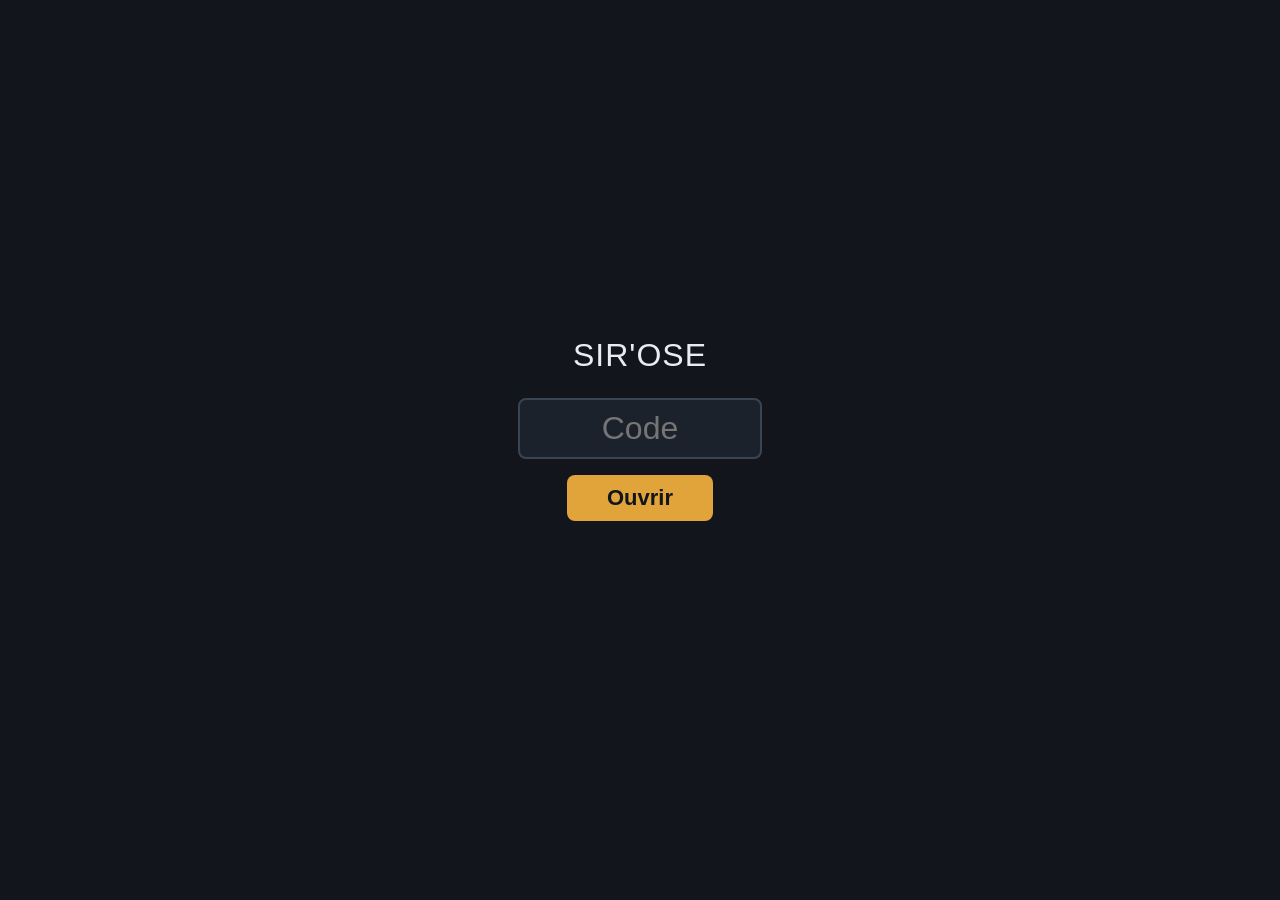
==== tablette/index.html @ 86ee9a27 "feat(tablette): page ES5 avec écran PIN et déchiffrement WebCrypto Co-Authored-By: Claude Opus 5.5 <" ====
<!DOCTYPE html>
<html lang="fr">
<head>
<meta charset="utf-8">
<meta name="viewport" content="width=device-width, initial-scale=1">
<meta name="robots" content="noindex, nofollow">
<meta name="mobile-web-app-capable" content="yes">
<title>Sir'Ose — Pilotage</title>
<style>
  html, body { margin: 0; padding: 0; background: #12161c; color: #e9edf2; font-family: "Roboto", "Droid Sans", sans-serif; font-size: 18px; }
  [hidden] { display: none !important; }
  #ecran-pin { display: -webkit-box; display: -webkit-flex; display: flex; -webkit-flex-direction: column; flex-direction: column; -webkit-align-items: center; align-items: center; -webkit-justify-content: center; justify-content: center; height: 100vh; }
  #ecran-pin h1 { font-size: 32px; font-weight: 500; margin: 0 0 24px; letter-spacing: 1px; }
  #champ-pin { font-size: 32px; width: 220px; text-align: center; padding: 10px; border: 2px solid #3a4452; border-radius: 8px; background: #1c222b; color: #fff; }
  #bouton-pin { margin-top: 16px; font-size: 22px; padding: 10px 40px; border: 0; border-radius: 8px; background: #e0a43a; color: #12161c; font-weight: 700; }
  #message-pin { margin-top: 16px; min-height: 26px; color: #ff7a6b; font-size: 20px; }
</style>
</head>
<body>
<div id="ecran-pin" hidden>
  <h1>SIR'OSE</h1>
  <input id="champ-pin" type="password" inputmode="numeric" autocomplete="off" placeholder="Code">
  <button id="bouton-pin" type="button">Ouvrir</button>
  <div id="message-pin"></div>
</div>
<div id="tableau" hidden>
  <div id="horodatage"></div>
</div>
<script src="app.js"></script>
</body>
</html>
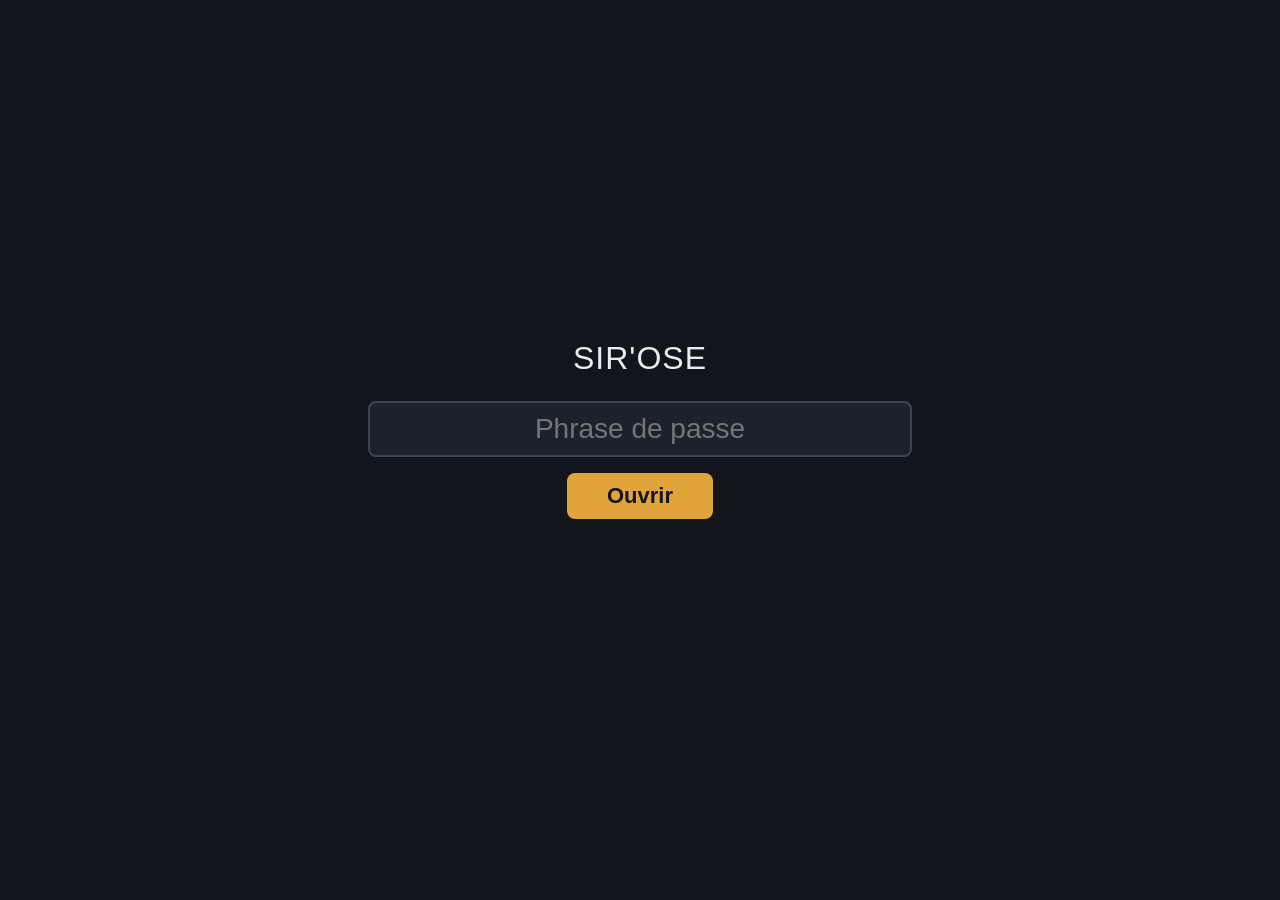
==== commit 7626c588: "fix(tablette): corrections de la relecture - Argent : Payzen = paiements carte, Qonto hors reverseme" ====
--- a/tablette/index.html
+++ b/tablette/index.html
@@ -11,20 +11,50 @@
   [hidden] { display: none !important; }
   #ecran-pin { display: -webkit-box; display: -webkit-flex; display: flex; -webkit-flex-direction: column; flex-direction: column; -webkit-align-items: center; align-items: center; -webkit-justify-content: center; justify-content: center; height: 100vh; }
   #ecran-pin h1 { font-size: 32px; font-weight: 500; margin: 0 0 24px; letter-spacing: 1px; }
-  #champ-pin { font-size: 32px; width: 220px; text-align: center; padding: 10px; border: 2px solid #3a4452; border-radius: 8px; background: #1c222b; color: #fff; }
+  #champ-pin { font-size: 28px; width: 520px; text-align: center; padding: 10px; border: 2px solid #3a4452; border-radius: 8px; background: #1c222b; color: #fff; }
   #bouton-pin { margin-top: 16px; font-size: 22px; padding: 10px 40px; border: 0; border-radius: 8px; background: #e0a43a; color: #12161c; font-weight: 700; }
   #message-pin { margin-top: 16px; min-height: 26px; color: #ff7a6b; font-size: 20px; }
+  #tableau { padding: 14px 18px; box-sizing: border-box; height: 100vh; display: -webkit-box; display: -webkit-flex; display: flex; -webkit-flex-direction: column; flex-direction: column; }
+  .entete { display: -webkit-box; display: -webkit-flex; display: flex; -webkit-justify-content: space-between; justify-content: space-between; -webkit-align-items: baseline; align-items: baseline; margin-bottom: 8px; }
+  .marque { font-size: 26px; font-weight: 700; letter-spacing: 2px; color: #e0a43a; }
+  #date-du-jour { font-size: 22px; margin-left: 14px; }
+  #horodatage { font-size: 18px; color: #9aa6b4; }
+  #bandeau { background: #7a2e22; color: #fff; padding: 6px 12px; border-radius: 6px; margin-bottom: 8px; font-size: 20px; }
+  .ligne { display: -webkit-box; display: -webkit-flex; display: flex; -webkit-flex: 1; flex: 1; min-height: 0; }
+  .bloc { background: #1c222b; border-radius: 10px; padding: 10px 14px; margin: 5px; overflow: hidden; -webkit-flex: 1; flex: 1; }
+  #bloc-priorites { -webkit-flex: none; flex: none; background: #22303f; }
+  .bloc h2 { margin: 0 0 6px; font-size: 18px; font-weight: 700; letter-spacing: 1px; color: #9aa6b4; text-transform: uppercase; }
+  .bloc ul { list-style: none; margin: 0; padding: 0; }
+  .bloc li { padding: 4px 0 4px 10px; border-left: 4px solid #3a4452; margin-bottom: 4px; line-height: 1.25; }
+  #bloc-priorites li { font-size: 21px; }
+  .ligne .bloc li { white-space: nowrap; overflow: hidden; text-overflow: ellipsis; padding-top: 2px; padding-bottom: 2px; margin-bottom: 3px; }
+  .u-haute { border-left-color: #ff6b57 !important; }
+  .u-moyenne { border-left-color: #e0a43a !important; }
+  .u-basse { border-left-color: #4f8a6e !important; }
+  .src { display: inline-block; min-width: 20px; text-align: center; font-size: 14px; font-weight: 700; border-radius: 4px; padding: 0 4px; margin-right: 8px; background: #3a4452; color: #e9edf2; }
+  .lien { color: #8fc1ff; margin-left: 8px; }
+  .ech { color: #e0a43a; margin-left: 8px; font-size: 16px; }
+  .indispo { color: #ff9d8f; font-size: 16px; margin-bottom: 4px; }
+  .vide { color: #6c7886; font-style: italic; }
+  .chiffre { font-size: 30px; font-weight: 700; }
+  .barre { height: 14px; background: #2b3440; border-radius: 7px; margin: 6px 0 10px; overflow: hidden; }
+  .barre div { height: 14px; background: #4f8a6e; }
+  .sous { color: #9aa6b4; font-size: 18px; }
 </style>
 </head>
 <body>
 <div id="ecran-pin" hidden>
   <h1>SIR'OSE</h1>
-  <input id="champ-pin" type="password" inputmode="numeric" autocomplete="off" placeholder="Code">
+  <input id="champ-pin" type="password" autocomplete="off" autocapitalize="off" placeholder="Phrase de passe">
   <button id="bouton-pin" type="button">Ouvrir</button>
   <div id="message-pin"></div>
 </div>
 <div id="tableau" hidden>
-  <div id="horodatage"></div>
+  <div class="entete"><div><span class="marque">SIR'OSE</span><span id="date-du-jour"></span></div><div id="horodatage"></div></div>
+  <div id="bandeau" hidden></div>
+  <div class="bloc" id="bloc-priorites"></div>
+  <div class="ligne"><div class="bloc" id="bloc-taches"></div><div class="bloc" id="bloc-mails"></div></div>
+  <div class="ligne"><div class="bloc" id="bloc-pipeline"></div><div class="bloc" id="bloc-argent"></div></div>
 </div>
 <script src="app.js"></script>
 </body>
